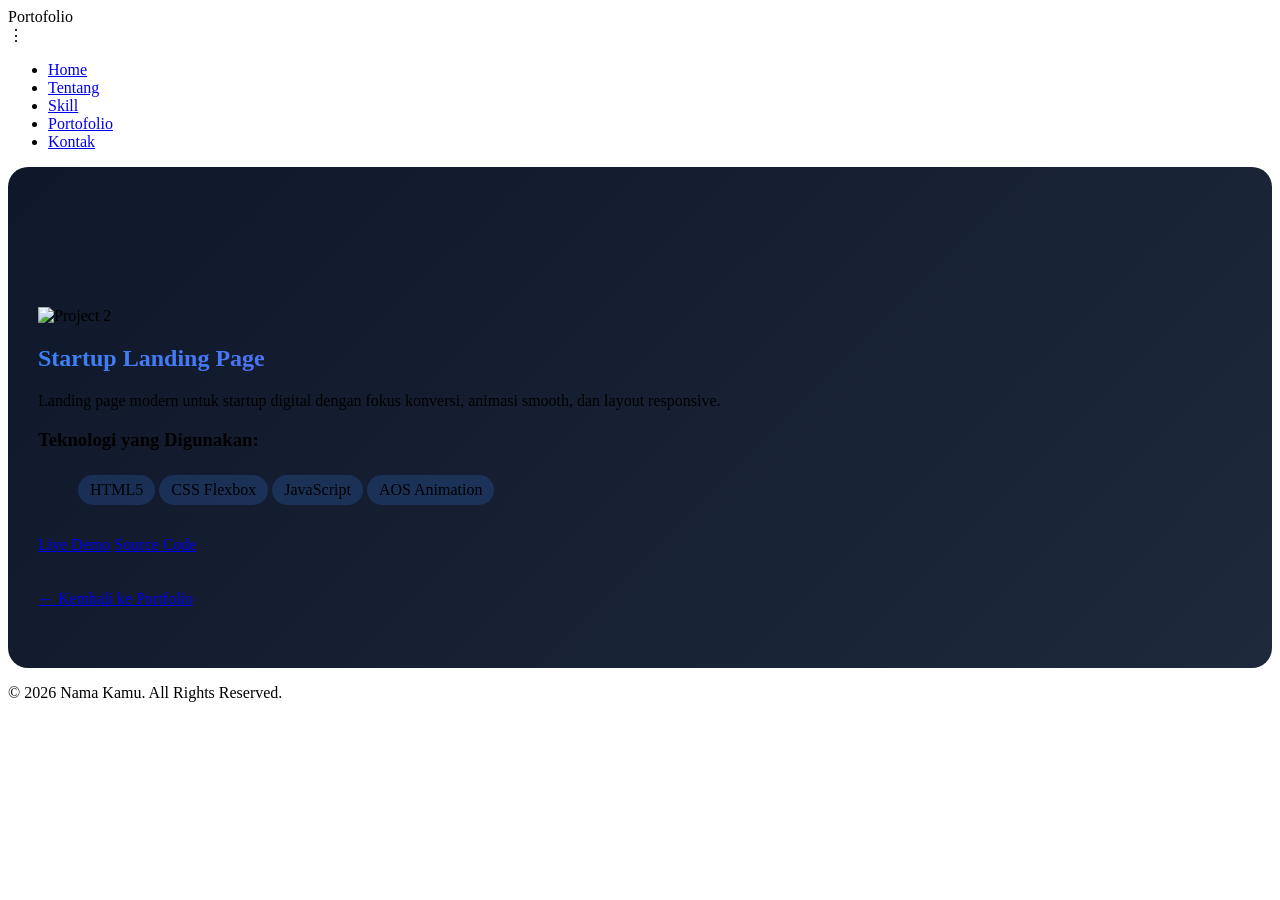
==== project2.html @ 5806cf1b "Add files via upload" ====
<!DOCTYPE html>
<html lang="id">
<head>
  <meta charset="UTF-8">
  <meta name="viewport" content="width=device-width, initial-scale=1.0">
  <title>Project 2 - Startup Landing</title>
  <link href="https://fonts.googleapis.com/css2?family=Poppins:wght@300;400;600;700&display=swap" rel="stylesheet">
  <link rel="stylesheet" href="https://unpkg.com/aos@2.3.1/dist/aos.css"/>
  <link rel="stylesheet" href="style.css">

  <style>
    .project-detail { background: linear-gradient(135deg, #0f172a, #1e293b); border-radius: 20px; padding: 60px 30px; }
    .project-info h1 { background: linear-gradient(to right, #3b82f6, #9333ea); -webkit-background-clip: text; -webkit-text-fill-color: transparent; }
    .tech-list li { background: rgba(59,130,246,0.2); padding: 6px 12px; border-radius: 20px; margin: 6px 0; display: inline-block; }
  </style>
</head>
<body>

  <div class="menu-overlay" id="menu-overlay"></div>
  <div id="particles-js"></div>

  <header>
    <nav class="navbar">
      <div class="logo">Portofolio</div>
      <div class="menu-wrapper">
        <div class="menu-toggle" id="menu-toggle">&#8942;</div>
        <ul class="nav-links" id="nav-links">
          <li><a href="index.html#home">Home</a></li>
          <li><a href="index.html#about">Tentang</a></li>
          <li><a href="index.html#skills">Skill</a></li>
          <li><a href="index.html#portfolio">Portofolio</a></li>
          <li><a href="index.html#contact">Kontak</a></li>
        </ul>
      </div>
    </nav>
  </header>

  <section class="project-detail container" style="padding-top:140px;">
    <div class="project-grid">
      <div class="project-image" data-aos="zoom-in">
        <img src="https://via.placeholder.com/600x400/3b82f6/ffffff" alt="Project 2">
      </div>
      <div class="project-info" data-aos="fade-up">
        <h1>Startup Landing Page</h1>
        <p>Landing page modern untuk startup digital dengan fokus konversi, animasi smooth, dan layout responsive.</p>
        <h3>Teknologi yang Digunakan:</h3>
        <ul class="tech-list">
          <li>HTML5</li>
          <li>CSS Flexbox</li>
          <li>JavaScript</li>
          <li>AOS Animation</li>
        </ul>
        <div class="project-buttons" style="margin-top:25px;">
          <a href="#" class="btn-primary">Live Demo</a>
          <a href="#" class="btn-primary">Source Code</a>
        </div>
        <br><br>
        <a href="index.html#portfolio" class="btn-primary">← Kembali ke Portfolio</a>
      </div>
    </div>
  </section>

  <footer>
    <div class="container">
      <p>&copy; 2026 Nama Kamu. All Rights Reserved.</p>
    </div>
  </footer>

  <script src="https://cdn.jsdelivr.net/npm/particles.js"></script>
  <script src="https://unpkg.com/aos@2.3.1/dist/aos.js"></script>
  <script>AOS.init({ duration: 1000, once: true });</script>
  <script src="script.js"></script>

</body>
</html>
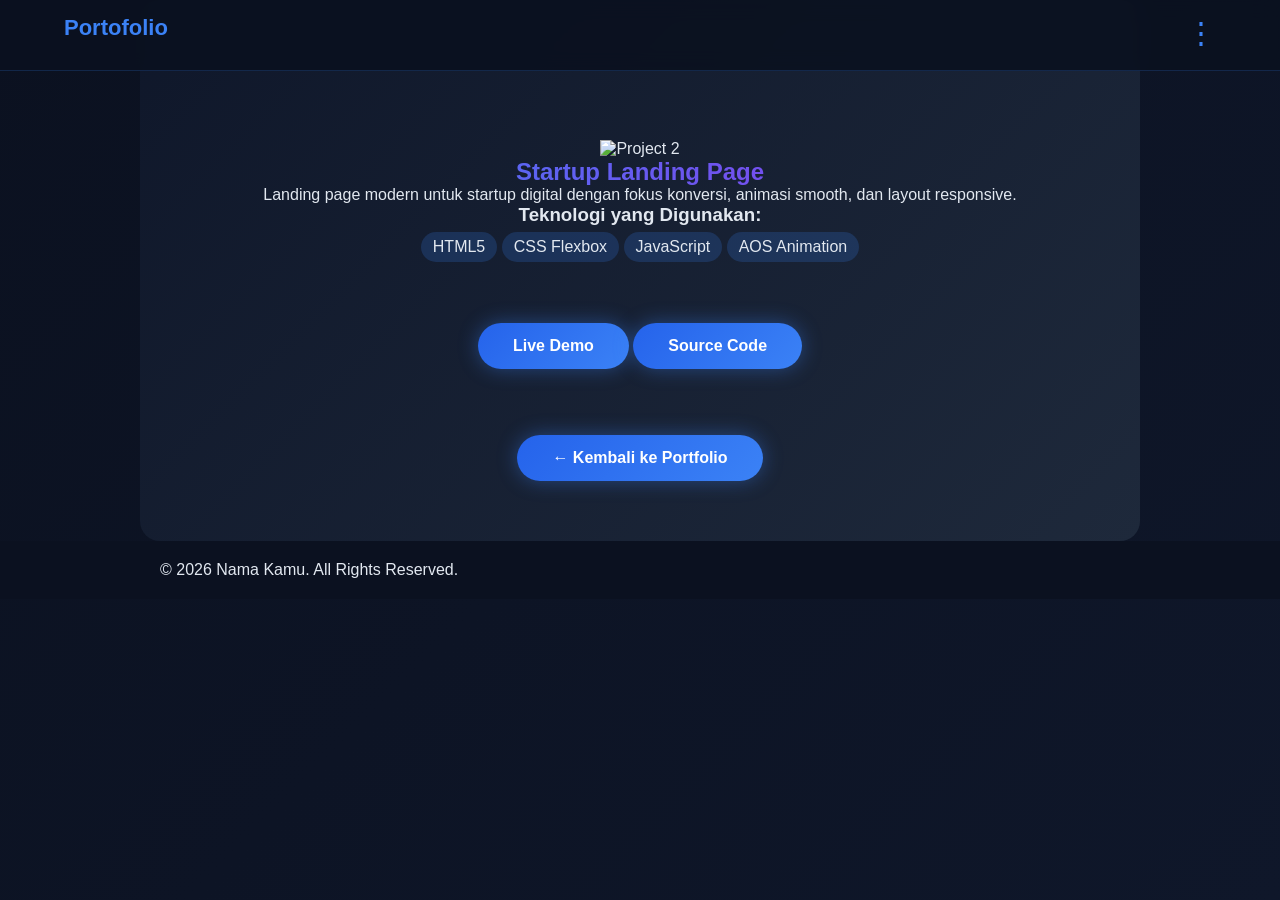
==== commit e834f492: "Update project2.html" ====
--- a/project2.html
+++ b/project2.html
@@ -6,7 +6,7 @@
   <title>Project 2 - Startup Landing</title>
   <link href="https://fonts.googleapis.com/css2?family=Poppins:wght@300;400;600;700&display=swap" rel="stylesheet">
   <link rel="stylesheet" href="https://unpkg.com/aos@2.3.1/dist/aos.css"/>
-  <link rel="stylesheet" href="style.css">
+  <link rel="stylesheet" href="menuutama.css">
 
   <style>
     .project-detail { background: linear-gradient(135deg, #0f172a, #1e293b); border-radius: 20px; padding: 60px 30px; }
@@ -72,4 +72,4 @@
   <script src="script.js"></script>
 
 </body>
-</html>+</html>
--- a/menuutama.css
+++ b/menuutama.css
@@ -0,0 +1,409 @@
+* {
+    margin: 0;
+    padding: 0;
+    box-sizing: border-box;
+    font-family: 'Poppins', sans-serif;
+    -webkit-tap-highlight-color: transparent;
+  }
+  body {
+    background: #0b1120;
+    color: #e2e8f0;
+    overflow-x: hidden;
+      max-width: 100%;
+  transition: opacity 0.9s ease;
+  }
+
+body.fade-out {
+  opacity: 0;
+}
+  header {
+    position: fixed;
+      top: 0;
+    width: 100%;
+    background: rgba(11,17,32,0.9);
+    backdrop-filter: blur(10px);
+    border-bottom: 1px solid rgba(59,130,246,0.2);
+    z-index: 1000;
+padding-bottom: 5px;
+  }
+
+
+/* SMOOTH SCROLL */
+html {
+  scroll-behavior: smooth;
+}
+
+/* ===== GLOBAL CONTAINER ===== */
+.container {
+  max-width: 1000px;
+  margin: auto;
+    width: 90%;
+  padding: 0 20px;
+}
+ /* Portfolio */
+  .portfolio-container {
+    display: grid;
+    grid-template-columns: repeat(auto-fit,minmax(280px,1fr));
+    gap: 16px;
+  }
+
+  /* Particle background */
+  #particles-js {
+    position: fixed;
+    width: 100%;
+    height: 100%;
+    z-index: -1;
+    background: linear-gradient(135deg, #0b1120, #0f172a);
+  }
+  
+  /* Navbar */
+  .navbar {
+    width: 90%;
+    margin: auto;
+    display: flex;
+    justify-content: space-between;
+    padding: 15px 0;
+  }
+  .nav-controls {
+    display: flex;
+    gap: 15px;
+  }
+  .logo {
+    color: #3b82f6;
+    font-weight: 700;
+    font-size: 22px;
+  }
+  .nav-links {
+    list-style: none;
+    display: flex;
+      position: absolute;
+      top: 50px;
+  right: 0;
+  background: #1e293b;
+  padding: 15px 0;
+  border-radius: 15px;
+  width: 200px;
+  flex-direction: column;
+  box-shadow: 0 0 30px rgba(59,130,246,0.3);
+  background: rgba(30,41,59,0.95);
+  backdrop-filter: blur(10px);
+  transform: translateY(-20px) scale(0.95);
+  opacity: 0;
+  visibility: hidden;
+  transition: 0.8s ease;
+  }
+  .nav-links li {
+    margin-left: 25px;
+       padding: 12px 25px;
+  transition: 0.8s;
+  }
+  .nav-links a {
+    text-decoration: none;
+    color: #e2e8f0;
+    transition: 0.8s;
+  }
+  .nav-links li a {
+  text-decoration: none;
+  color: #e2e8f0;
+  display: block;
+  font-weight: 500;
+}
+
+/* Active class */
+.nav-links.active {
+  display: flex;
+     transform: translateY(0) scale(1);
+  opacity: 1;
+  visibility: visible;
+}
+
+/* Hover effects hanya untuk device dengan mouse (desktop) */
+@media (hover: hover) and (pointer: fine) {
+  .nav-links a:hover {
+    color: #3b82f6;
+  }
+  .nav-links li:hover {
+    background: rgba(59,130,246,0.2);
+    padding-left: 30px;
+  }
+}
+
+/* Responsive */
+  @media(max-width:768px){
+    .nav-links{
+      display:none;
+    }
+  }
+
+  /* HERO */
+.hero {
+    min-height: 75vh;
+    padding-top: 120px;
+    padding-bottom: 80px;
+    display: flex;
+    justify-content: center;
+    align-items: center;
+    text-align: center;
+    flex-direction: column;
+  }
+  .hero-content {
+    display: flex;
+    flex-direction: column;
+    align-items: center;
+  }
+  
+  /* FOTO PROFIL */
+  .hero-image {
+    margin-bottom: 25px;
+  }
+  .hero-image img {
+    width: 170px;
+    height: 170px;
+    object-fit: cover;
+    border-radius: 50%;
+    border: 4px solid #3b82f6;
+    box-shadow: 0 0 40px rgba(59,130,246,0.6);
+    transition: 0.9s;
+  }
+
+  /* Section */
+  section {
+  padding: 55px 15px;
+  text-align: center;
+}
+  h2 {
+    margin-bottom: 25px;
+    color: #3b82f6;
+  }
+  
+  /* Skills */
+  .skill {
+    margin-bottom: 20px;
+  }
+  .progress {
+    width: 100%;
+    height: 10px;
+    background: #1e293b;
+    border-radius: 10px;
+  }
+  .progress-bar {
+    height: 10px;
+    width: 0;
+    background: #3b82f6;
+    border-radius: 10px;
+    transition: 4s;
+  }
+
+  /* Contact */
+  .contact input, .contact textarea {
+    width: 100%;
+    padding: 10px;
+    margin-bottom: 15px;
+    background: #1e293b;
+    border: none;
+    color: white;
+  }
+  .contact button {
+    padding: 10px;
+    background: #3b82f6;
+    border: none;
+    color: white;
+    cursor: pointer;
+  }
+  
+    /* ===== PROFESSIONAL BUTTON ===== */
+.btn-primary {
+    position: relative;
+    display: inline-flex;
+    align-items: center;
+    gap: 10px;
+    padding: 14px 35px;
+    margin-top: 30px;
+    font-size: 16px;
+    font-weight: 600;
+    text-decoration: none;
+    color: #fff;
+    background: linear-gradient(135deg, #2563eb, #3b82f6);
+    border-radius: 50px;
+    overflow: hidden;
+    transition: 0.9s ease;
+    box-shadow: 0 0 20px rgba(59,130,246,0.4);
+  }
+  
+ /* Arrow Animation */
+  .btn-primary .arrow {
+    transition: 2s ease;
+  }
+
+  /* Shine Animation */
+  .btn-primary::before {
+    content: "";
+    position: absolute;
+    width: 40px;
+    height: 100%;
+    background: rgba(255,255,255,0.3);
+    top: 0;
+    left: -60px;
+    transform: skewX(-20deg);
+    transition: 1.3s;
+  }
+  footer {
+    padding: 20px;
+    background: #0b1120;
+  }
+@media (max-width: 480px) {
+    footer {
+        padding-bottom: 30px;
+    }
+} 
+    
+/* ===== MENU TITIK TIGA ===== */
+.menu-wrapper {
+  position: relative;
+  z-index: 1001;
+}
+
+/* ===== ROTATE ICON SAAT DIKLIK ===== */
+.menu-toggle {
+  cursor: pointer;
+    font-size: 30px;
+  cursor: pointer;
+  color: #3b82f6;
+  transition: transform 0.4s ease;
+}
+
+/* Saat aktif */
+.menu-toggle.active {
+  transform: rotate(90deg);
+}
+
+/* ===== OVERLAY BLUR ===== */
+.menu-overlay {
+  position: fixed;
+  inset: 0;
+  backdrop-filter: blur(8px);
+  background: rgba(0,0,0,0.3);
+  opacity: 0;
+  visibility: hidden;
+  transition: 0.4s ease;
+  z-index: 900;
+}
+.menu-overlay.active {
+  opacity: 1;
+  visibility: visible;
+}
+
+/* ===== BUTTON BASE ===== */
+#submit-btn {
+  position: relative;
+  display: inline-flex;
+  align-items: center;
+  justify-content: center;
+  gap: 8px;
+  padding: 12px 25px;
+  background: #3b82f6;
+  color: white;
+  border: none;
+  border-radius: 30px;
+  cursor: pointer;
+  transition: 0.5s ease;
+  overflow: hidden;
+}
+
+/* Success State */
+#submit-btn.success {
+    animation: none;
+  background: #22c55e;
+}
+
+/* Success Icon */
+.success-icon {
+  display: none;
+  font-weight: bold;
+  font-size: 16px;
+}
+#submit-btn.error {
+  animation: shake 0.36s ease-in-out;
+  background: #ef4444;
+}/* Loader */
+.loader {
+  width: 16px;
+  height: 16px;
+  border: 3px solid white;
+  border-top: 3px solid transparent;
+  border-radius: 50%;
+  display: none;
+    margin-left: 10px;
+  animation: spin 1.5s linear infinite;
+}
+@keyframes spin {
+  to { transform: rotate(360deg); }
+}
+
+/* ===== NOTIFIKASI ===== */
+.form-status {
+    padding: 10px;
+  margin-top: 12px;
+    border-radius: 8px;
+    display: none;
+  font-size: 14px;
+  opacity: 0;
+  transform: translateY(10px);
+  transition: 0.5s ease;
+}
+.form-status.success {
+  background: rgba(34,197,94,0.2);
+  color: #22c55e;
+  display: block;
+}
+.form-status.error {
+  background: rgba(239,68,68,0.2);
+  color: #ef4444;
+  display: block;
+}
+.form-status.show {
+  opacity: 1;
+  transform: translateY(0);
+}
+
+/* Error Animation */
+@keyframes shake {
+  0%,100% { transform: translateX(0); }
+  25% { transform: translateX(-5px); }
+  75% { transform: translateX(5px); }
+}
+
+/* ===== PROJECT CARD BLUE STYLE ===== */
+.project-card {
+background: #2563eb;
+transition: all 0.3s ease;
+  color: #ffffff;
+  border: 2px solid #0b1120;
+  cursor: pointer;
+  outline: none;
+  text-decoration: none;
+  display: block;
+  padding: 15px;
+  border-radius: 15px;
+}
+/* Hover */
+.project-card:hover {
+  background: transparent;
+  border-color: #2563eb;
+  color: #2563eb;
+  transform: translateY(-6px) scale(1.02);
+}
+/* Saat diklik → outline */
+.project-card.clicked {
+  background: transparent;
+  border: 2px solid #2563eb;
+  color: #2563eb;
+  box-shadow: 0 0 12px rgba(37,99,235,0.6);
+    animation: clickAnim 0.3s ease;
+}
+/* Animasi klik */
+@keyframes clickAnim {
+  0% { transform: scale(1); }
+  50% { transform: scale(0.8); }
+  100% { transform: scale(1); }
+}
